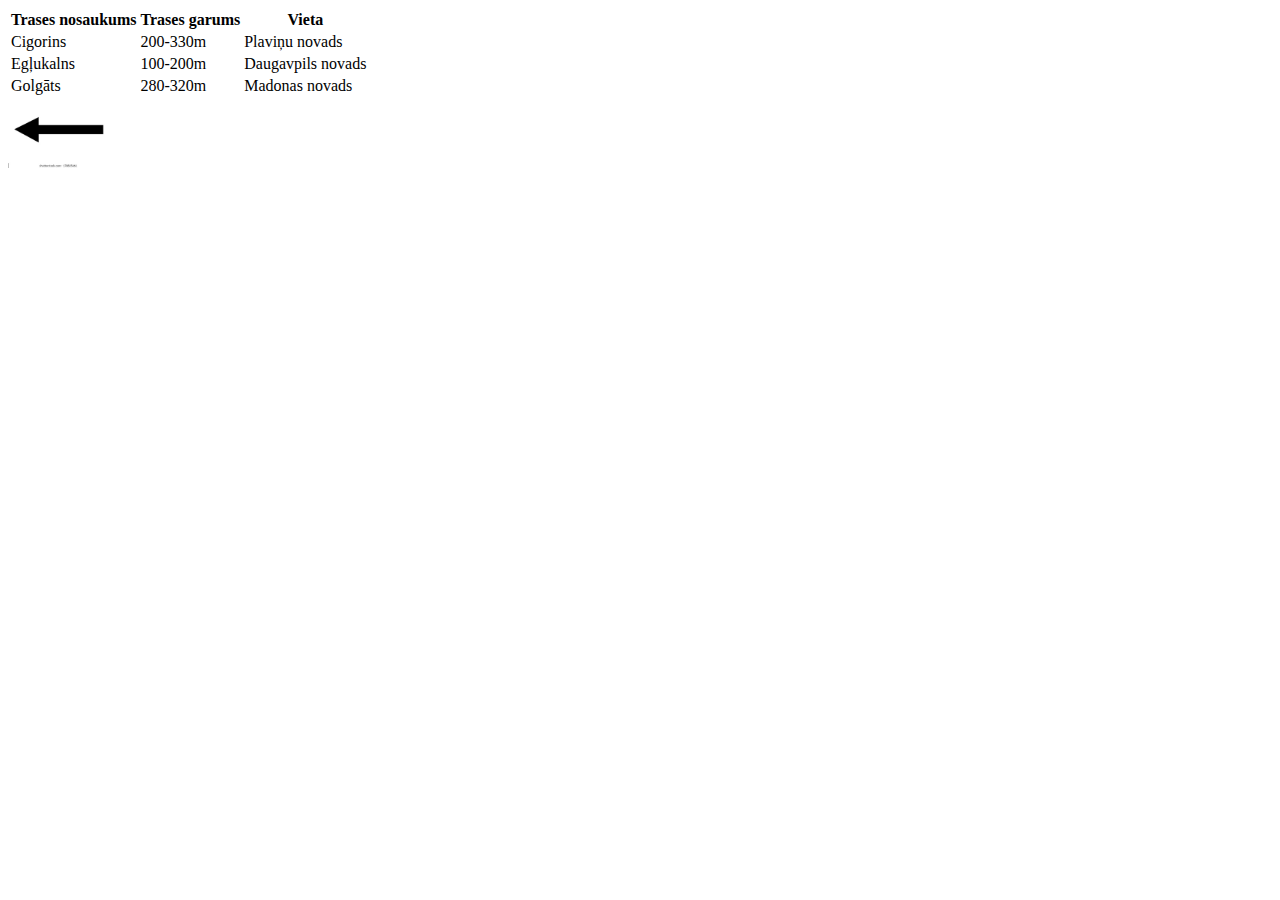
==== adreses.html @ 4e2d1750 "" ====
<!DOCTYPE html>
<!--
To change this license header, choose License Headers in Project Properties.
To change this template file, choose Tools | Templates
and open the template in the editor.
-->
<html>
    <head>
        <title>Adreses</title>
        <meta charset="UTF-8">
        <meta name="viewport" content="width=device-width, initial-scale=1.0">
    </head>
    <body>
        <table>
            <tr>
                <th>Trases nosaukums</th>
                <th>Trases garums</th>
                <th>Vieta</th>
            </tr>
            <tr>
                <td>Cigorins</td>
                <td>200-330m</td>
                <td>Plaviņu novads</td>
            </tr>
            <tr>
                <td>Egļukalns</td>
                <td>100-200m</td>
                <td>Daugavpils novads</td>
            </tr>
            <tr>
                <td>Golgāts</td>
                <td>280-320m</td>
                <td>Madonas novads</td>
            </tr>
        </table>
        <a href="index.html"> 
            <img src="images/bulta.png" alt="bulta" style="width:100px;height:70px;">
        </a>
    </body>
</html>
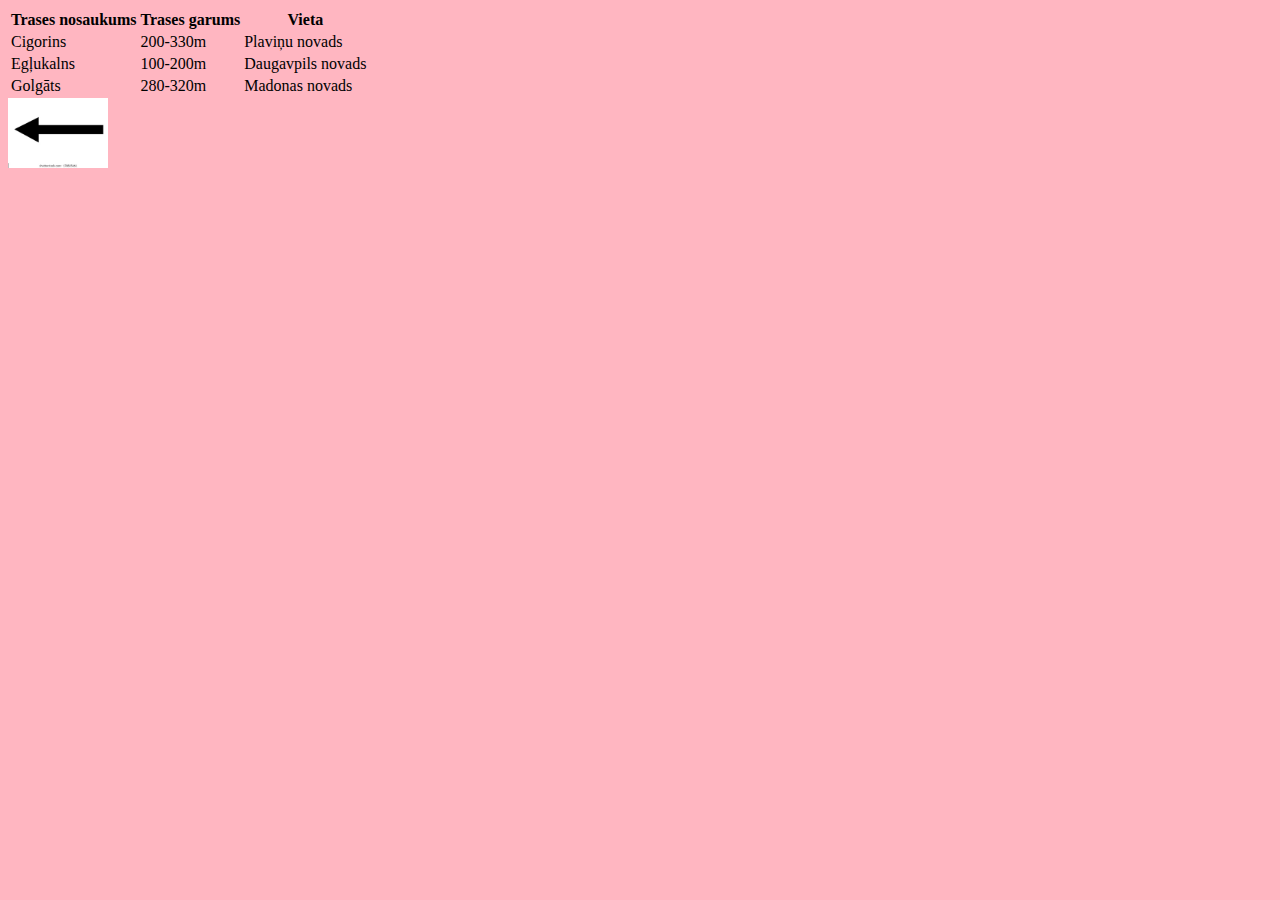
==== commit d04366f6: "" ====
--- a/adreses.html
+++ b/adreses.html
@@ -6,6 +6,7 @@
 -->
 <html>
     <head>
+        <link rel="stylesheet" href="css/mansStils.css">
         <title>Adreses</title>
         <meta charset="UTF-8">
         <meta name="viewport" content="width=device-width, initial-scale=1.0">
--- a/css/mansStils.css
+++ b/css/mansStils.css
@@ -0,0 +1,18 @@
+body {
+    background-color:lightpink
+}
+h1 {
+    color: black
+}
+p {
+    color: gray
+}
+To change this license header, choose License Headers in Project Properties.
+To change this template file, choose Tools | Templates
+and open the template in the editor.
+*/
+/* 
+    Created on : Mar 9, 2021, 8:04:20 PM
+    Author     : Aigars
+*/
+
